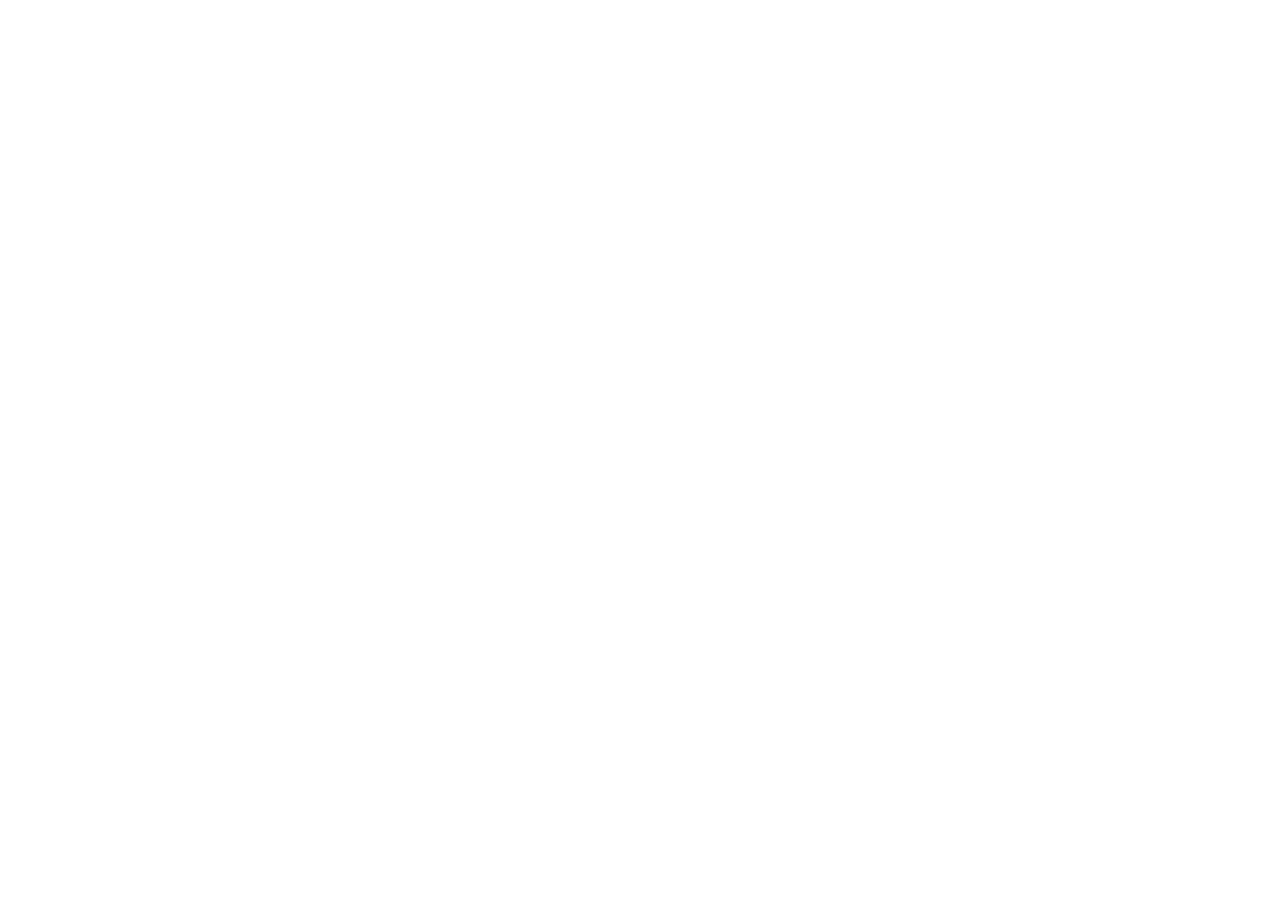
==== index.html @ e25329bf "base index.html" ====
<!DOCTYPE html>
<html lang="en">
<head>
  <meta charset="UTF-8">
  <meta name="viewport" content="width=device-width, initial-scale=1.0">
  <meta http-equiv="X-UA-Compatible" content="ie=edge">
  <title>BattleFailed Moments Submissions</title>
</head>
<body>
  
</body>
</html>
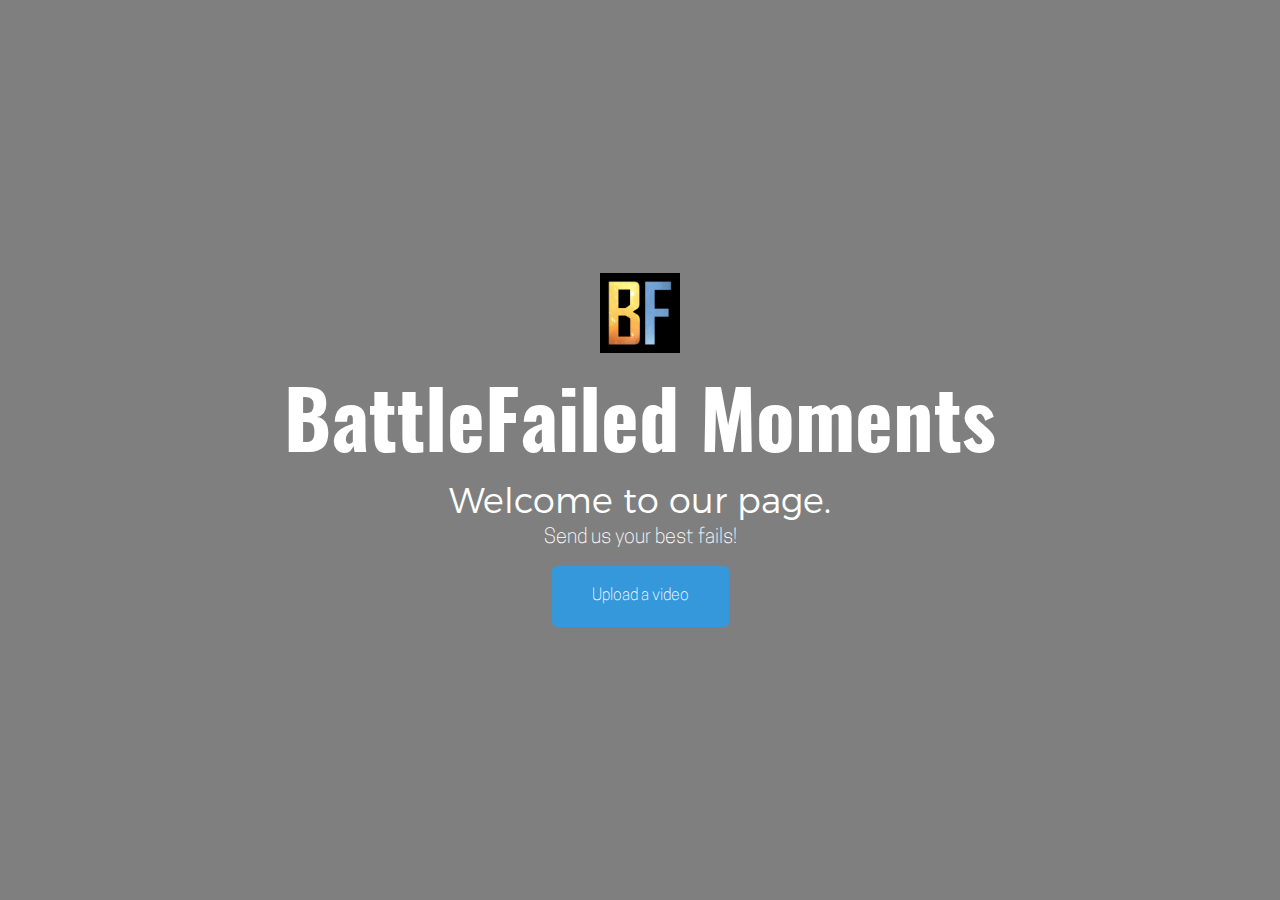
==== commit b8c880d2: "Created frontpage & functional file upload script." ====
--- a/index.html
+++ b/index.html
@@ -5,8 +5,30 @@
   <meta name="viewport" content="width=device-width, initial-scale=1.0">
   <meta http-equiv="X-UA-Compatible" content="ie=edge">
   <title>BattleFailed Moments Submissions</title>
+
+  <link rel="stylesheet" type="text/css" href="css/style.css">
+  <script src="https://cdnjs.cloudflare.com/ajax/libs/jquery/3.1.1/jquery.min.js"></script>
+  <script type="text/javascript" src="js/main.js"></script>
 </head>
 <body>
-  
+    <div class="container">
+        <div class="container__item">
+            <img class="logo" src="img/bfm-logo.jpg" alt="Battlefailed Moments Logo">
+        </div>
+        <div class="container__item">
+            <h1 class="hero-title">
+                BattleFailed Moments
+            </h1>
+        </div>
+        <div class="container__item centeredPromptLabel">
+            <h3>Welcome to our page.</h3>
+        </div>
+        <div class="container__item centeredPromptDetails">
+            <p>Send us your best fails!</p>
+        </div>
+
+        <a href="https://script.google.com/macros/s/AKfycby1q3aL7UHqX4yHN32bS82iPj_aI1HhHqGt8imOwf40RcI0TFMY/exec" target="_blank" class="container__item btn" type="button">Upload a video</a>
+    </div>
+
 </body>
 </html>
--- a/css/style.css
+++ b/css/style.css
@@ -0,0 +1,106 @@
+/* Display */
+@font-face {
+    font-family: 'Oswald Bold';
+    src: url('../fonts/Oswald-Bold.ttf');
+}
+/* Titles */
+@font-face {
+    font-family: 'Montserrat Light';
+    src: url('../fonts/Montserrat-Light.otf');
+}
+/* Body */
+@font-face {
+    font-family: 'Cooper Hewitt Medium';
+    src: url('../fonts/CooperHewitt-Medium.otf');
+}
+@font-face {
+    font-family: 'Cooper Hewitt Light';
+    src: url('../fonts/CooperHewitt-Light.otf');
+}
+
+* {
+    box-sizing: border-box;
+    margin: 0;
+    padding: 0;
+}
+
+body {
+  margin: 0;
+  padding: 0;
+  background: url("../img/bg.jpg") no-repeat center center fixed;
+  -webkit-background-size: cover;
+  -moz-background-size: cover;
+  -o-background-size: cover;
+  background-size: cover;
+
+  font-family: "Cooper Hewitt Light", sans-serif;
+}
+
+h1, h2 {
+    font-family: "Oswald Bold", sans-serif;
+    color: white;
+}
+
+h3, h4, h5, h6 {
+    font-family: "Montserrat Light", sans-serif;
+    font-weight: 300;
+    color: white;
+}
+
+p {
+    font-family: "Cooper Hewitt Light", sans-serif;
+    font-size: 20px;
+}
+
+.container {
+    display: flex;
+    flex-direction: column;
+    justify-content: center;
+    align-items: center;
+    height: 100vh;
+    width: 100%;
+    padding: 10px;
+    background: rgba(0,0,0,0.5);
+}
+
+.container__item + .container__item {
+    margin-top: 5px;
+}
+    .logo {
+        max-width: 80px;
+    }
+    .hero-title {
+        font-size: 5em;
+    }
+
+    .centeredPromptLabel {
+      color: white;
+      font-size: 30px;
+      font-weight: 700;
+      text-align: center;
+    }
+
+    .centeredPromptDetails {
+      color: white;
+      font-size: 16px;
+      margin-bottom: 10px;
+      text-align: center;
+    }
+
+    .btn {
+        border: none;
+        -webkit-border-radius: 5;
+        -moz-border-radius: 5;
+        border-radius: 5px;
+        color: #ffffff;
+        background: #3498db;
+        padding: 20px 40px 20px 40px;
+        text-decoration: none;
+        transition: all 0.2s ease-in-out;
+    }
+
+    .btn:hover {
+        background: #3cb0fd;
+        text-decoration: none;
+        cursor: pointer;
+    }
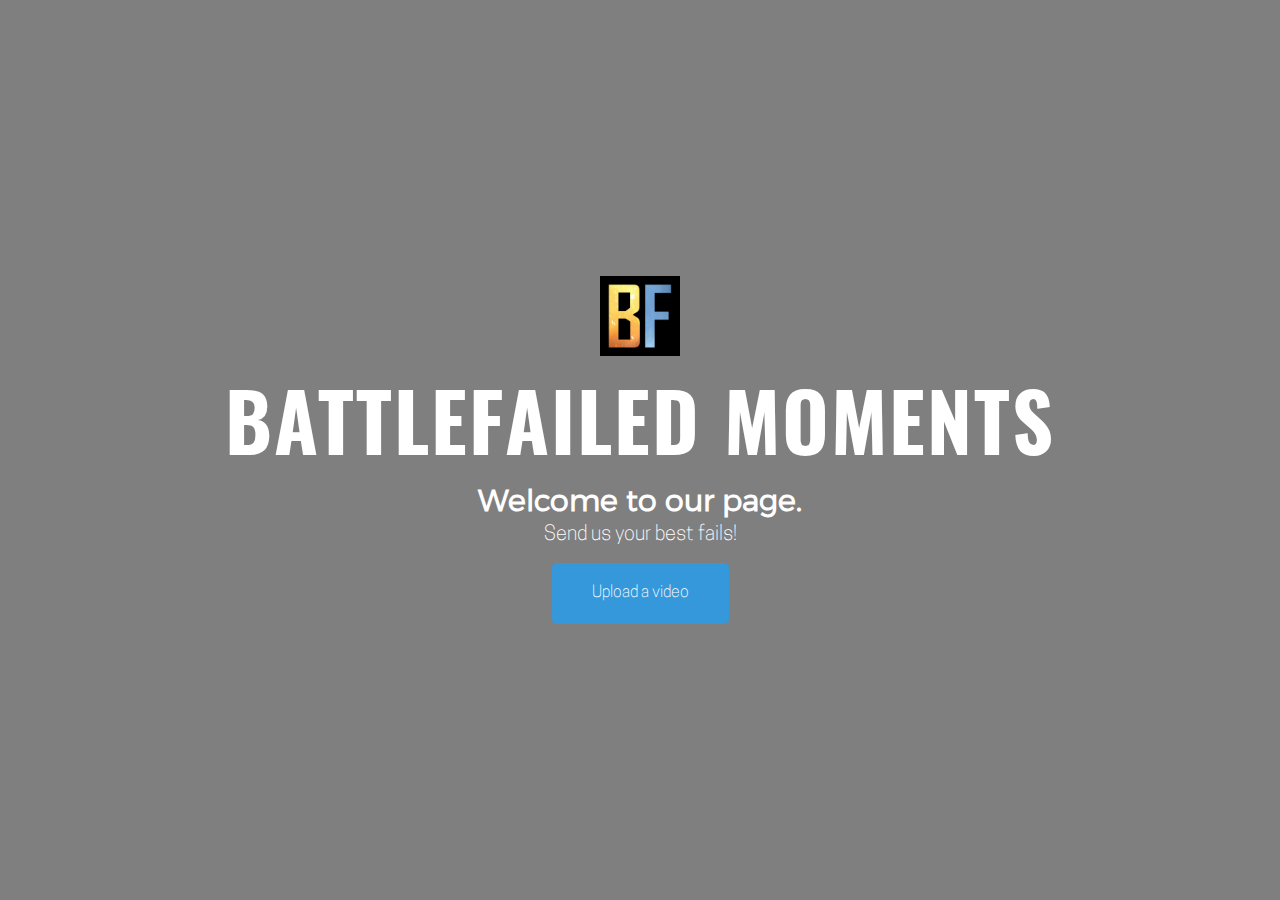
==== commit 54123277: "Deleted unnecessary code" ====
--- a/index.html
+++ b/index.html
@@ -7,7 +7,6 @@
   <title>BattleFailed Moments Submissions</title>
 
   <link rel="stylesheet" type="text/css" href="css/style.css">
-  <script src="https://cdnjs.cloudflare.com/ajax/libs/jquery/3.1.1/jquery.min.js"></script>
   <script type="text/javascript" src="js/main.js"></script>
 </head>
 <body>
@@ -17,14 +16,14 @@
         </div>
         <div class="container__item">
             <h1 class="hero-title">
-                BattleFailed Moments
+                BATTLEFAILED MOMENTS
             </h1>
         </div>
-        <div class="container__item centeredPromptLabel">
-            <h3>Welcome to our page.</h3>
+        <div class="container__item">
+            <h3 class="hero-label">Welcome to our page.</h3>
         </div>
-        <div class="container__item centeredPromptDetails">
-            <p>Send us your best fails!</p>
+        <div class="container__item">
+            <p class="hero-subtext">Send us your best fails!</p>
         </div>
 
         <a href="https://script.google.com/macros/s/AKfycby1q3aL7UHqX4yHN32bS82iPj_aI1HhHqGt8imOwf40RcI0TFMY/exec" target="_blank" class="container__item btn" type="button">Upload a video</a>
--- a/css/style.css
+++ b/css/style.css
@@ -9,10 +9,6 @@
     src: url('../fonts/Montserrat-Light.otf');
 }
 /* Body */
-@font-face {
-    font-family: 'Cooper Hewitt Medium';
-    src: url('../fonts/CooperHewitt-Medium.otf');
-}
 @font-face {
     font-family: 'Cooper Hewitt Light';
     src: url('../fonts/CooperHewitt-Light.otf');
@@ -71,20 +67,20 @@
     }
     .hero-title {
         font-size: 5em;
+        letter-spacing: 2px;
+        text-align: center;
     }
 
-    .centeredPromptLabel {
+    .hero-label {
       color: white;
       font-size: 30px;
       font-weight: 700;
       text-align: center;
     }
 
-    .centeredPromptDetails {
+    .hero-subtext {
       color: white;
-      font-size: 16px;
       margin-bottom: 10px;
-      text-align: center;
     }
 
     .btn {
@@ -104,3 +100,9 @@
         text-decoration: none;
         cursor: pointer;
     }
+
+@media only screen and (max-width: 500px) {
+    .hero-title {
+        font-size: 3em;
+    }
+}
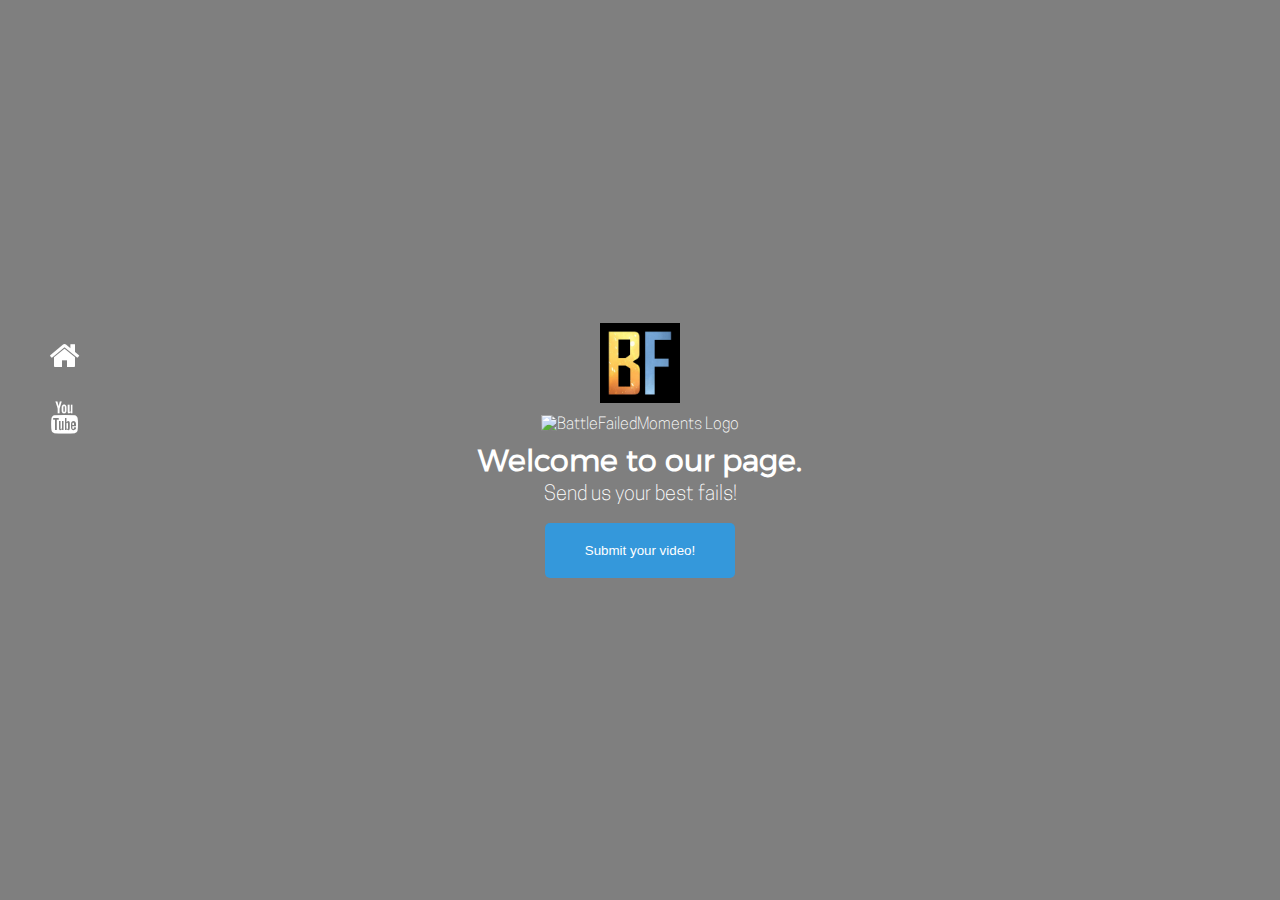
==== commit 752632bd: "fix merge conflicts upon merging navigation into master" ====
--- a/index.html
+++ b/index.html
@@ -4,30 +4,157 @@
   <meta charset="UTF-8">
   <meta name="viewport" content="width=device-width, initial-scale=1.0">
   <meta http-equiv="X-UA-Compatible" content="ie=edge">
-  <title>BattleFailed Moments Submissions</title>
+  <title>Submit - BattleFailedMoments</title>
 
+
+  <link rel="stylesheet" type="text/css" href="https://cdnjs.cloudflare.com/ajax/libs/font-awesome/4.3.0/css/font-awesome.css">
+  <link rel="stylesheet" type="text/css" href="css/navigation.css">
   <link rel="stylesheet" type="text/css" href="css/style.css">
+
+  <script src="https://ajax.googleapis.com/ajax/libs/jquery/3.1.0/jquery.min.js"></script>
+  <script src="https://cdnjs.cloudflare.com/ajax/libs/jquery-easing/1.3/jquery.easing.min.js" charset="utf-8"></script>
+  <script type="text/javascript" src="js/TweenMax_minified/TweenMax.min.js"></script>
   <script type="text/javascript" src="js/main.js"></script>
 </head>
 <body>
-    <div class="container">
-        <div class="container__item">
-            <img class="logo" src="img/bfm-logo.jpg" alt="Battlefailed Moments Logo">
+    <!-- <div class="container"> -->
+        <div class="ct" id="t1">
+          <div class="ct" id="t2">
+            <div class="ct" id="t3">
+              <div class="ct" id="t4">
+                 <div class="ct" id="t5">
+
+                  <ul id="menu">
+                    <a href="#t1"><li class="icon fa fa-home" id="uno"></li></a>
+                    <a href="#t2"><li class="icon fa fa-youtube" id="dos"></li></a>
+                    <!-- <a href="#t3"><li class="icon fa fa-rocket" id="tres"></li></a>
+                    <a href="#t4"><li class="icon fa fa-dribbble" id="cuatro"></li></a>
+                    <a href="#t5"><li class="icon fa fa-plus-circle" id="cinco"></li></a> -->
+                  </ul>
+
+                  <div class="page" id="p1">
+                      <div class="container2">
+                          <div class="container__item">
+                              <img class="logo" src="img/bfm-logo.jpg" alt="Battlefailed Moments Logo">
+                          </div>
+                          <div class="container__item">
+                              <!-- <h1 class="hero-title">
+                                  BATTLEFAILED MOMENTS
+                              </h1> -->
+                              <img src="img/BFMLogo.svg" class="logoText" alt="BattleFailedMoments Logo">
+                          </div>
+                          <div class="container__item">
+                              <h3 class="hero-label">Welcome to our page.</h3>
+                          </div>
+                          <div class="container__item">
+                              <p class="hero-subtext">Send us your best fails!</p>
+                          </div>
+
+                          <button class="container__item btn uploadBtn" aria-haspopup="true">Submit your video!</button>
+
+                          <div class="mask" role="dialog"></div>
+                          <!-- <div class="modal" role="alert"> -->
+                              <!-- <button class="close" role="button">X</button> -->
+                              <form id="msform" class="modal" role="alert">
+                                  <!-- progressbar -->
+                                  <ul id="progressbar" class=" ">
+                                      <li class="active">Submission Form</li>
+                                      <li>Details</li>
+                                      <li>Add Video</li>
+                                      <li>Terms and Submit</li>
+                                  </ul>
+                                  <!-- fieldsets -->
+                                  <fieldset>
+                                      <h2 class="fs-title  ">BFM Submission Form</h2>
+                                      <h3 class="fs-subtitle  ">Make sure you fill in everything!</h3>
+                                      <div class="copyright">
+                                          <p>Any content that contains any form of copyrighted material will not be used. You may submit as many videos as you wish!</p>
+                                          <p>
+                                              We only accept links from:<br>
+                                              <b>
+                                              www.youtube.com<br>
+                                              www.xboxclips.com<br>
+                                              www.xboxdvr.com </b>
+
+                                          </p>
+                                          <p>PS4 Users:<br>
+                                          Press the Share button on your PS4 controller and select Upload a Video Clip.</p>
+                                          <!-- <p>We don't accept links from:<br>
+                                          Play.tv</p> -->
+                                      </div>
+                                      <input type="button" name="next" class="next action-button" value="Next" />
+                                  </fieldset>
+                                  <fieldset>
+                                      <h2 class="fs-title  ">Personal Details</h2>
+                                      <h3 class="fs-subtitle  ">This will only be used to contact you if any problems arise in relation to your video submission - we will not share it anywhere.</h3>
+                                      <input id="input-q1" class="form-input" required type="text" name="fullname" placeholder="Your full name" />
+                                      <input id="input-q2" class="form-input" required type="text" name="email" placeholder="Your email address" />
+                                      <input id="input-q3" class="form-input" required type="text" name="youtubename" placeholder="Your YouTube channel URL" />
+                                      <input id="input-q4" class="form-input" required type="text" name="creditname" placeholder="Name to credit in video" />
+                                      <input type="button" name="previous" class="previous action-button" value="Previous" />
+                                      <input type="button" name="next" class="next action-button" value="Next" />
+                                  </fieldset>
+                                  <fieldset>
+                                      <h2 class="fs-title  center">Add video</h2>
+                                      <h3 class="fs-subtitle  ">Paste your videolinks here!</h3>
+                                      <textarea id="input-q5" class="form-textarea" required name="videourl" placeholder="Post your video URLs here (can be multiple)"></textarea>
+                                      <input id="input-q6" class="form-input" type="text" name="gametitle" placeholder="Game title" class="terms "/>
+                                      <input type="button" name="previous" class="previous action-button" value="Previous" />
+                                      <input type="button" name="next" class="next action-button" value="Next" />
+                                  </fieldset>
+                                  <fieldset>
+                                      <h2 class="fs-title  ">Terms and Conditions</h2>
+                                      <h3 class="fs-subtitle  ">Please accept to submit</h3>
+                                      <p class="terms">
+                                          By submitting this video to Battlefailed Moments, I hereby acknowledge emitting all rights of use to Battlefailed Moments, and thus grant Battlefailed Moments a perpetual non-exclusive world-wide license (not ownership) to display, promote, or modify my content for use.
+                                      </p>
+                                      <div class="terms-box">
+                                          <input type="checkbox" required name="terms-box"> I accept the <u>Terms and Conditions</u>
+                                      </div>
+                                      <input type="button" name="previous" class="previous action-button" value="Previous" />
+                                      <button id="form-submit" type="submit" name="submit" class="submit action-button">Submit</button>
+                                  </fieldset>
+                              </form>
+                          <!-- </div> -->
+                        </div>
+                  </div>
+
+                  <div class="page" id="p2">
+                      <div class="container2">
+                        <div class="ytplayer">
+                            <iframe width="280" height="158" src="https://www.youtube.com/embed/videoseries?list=PLhd7nmzivjr7eo-je-7fZbm7SUmkzXP2o" frameborder="0" allowfullscreen></iframe>
+                            <iframe width="280" height="158" src="https://www.youtube.com/embed/WSLRLayuJIY" frameborder="0" allowfullscreen></iframe>
+                            <iframe width="280" height="158" src="https://www.youtube.com/embed/RN3JEJmKJ-I" frameborder="0" allowfullscreen></iframe>
+                            <iframe width="280" height="158" src="https://www.youtube.com/embed/bBjKnYfD0rY" frameborder="0" allowfullscreen></iframe>
+                            <iframe width="280" height="158" src="https://www.youtube.com/embed/PPY3rjCDvOw" frameborder="0" allowfullscreen></iframe>
+                        </div>
+                        <a href="https://www.youtube.com/channel/UCFre4LBofzpluGOcs0ylzOA?sub_confirmation=1" target="_blank">
+                            <section class="icon fa fa-youtube">
+                              <h3 class="hero-label">Subscribe.</h3>
+                            </section>
+                        </a>
+                      </div>
+                  </div>
+
+                  <div class="page" id="p3">
+                    <section class="icon fa fa-rocket"></section>
+                  </div>
+
+                  <div class="page" id="p4">
+                    <section class="icon fa fa-dribbble">
+                    </section>
+                  </div>
+
+                  <div class="page" id="p5">
+                    <section class="icon fa fa-plus-circle">
+                    </section>
+                  </div>
+
+                </div>
+              </div>
+            </div>
+          </div>
         </div>
-        <div class="container__item">
-            <h1 class="hero-title">
-                BATTLEFAILED MOMENTS
-            </h1>
-        </div>
-        <div class="container__item">
-            <h3 class="hero-label">Welcome to our page.</h3>
-        </div>
-        <div class="container__item">
-            <p class="hero-subtext">Send us your best fails!</p>
-        </div>
-
-        <a href="https://script.google.com/macros/s/AKfycby1q3aL7UHqX4yHN32bS82iPj_aI1HhHqGt8imOwf40RcI0TFMY/exec" target="_blank" class="container__item btn" type="button">Upload a video</a>
-    </div>
-
+    <!-- </div> -->
 </body>
 </html>
--- a/css/navigation.css
+++ b/css/navigation.css
@@ -0,0 +1,194 @@
+html, body, .page {
+  width: 100%;
+  height: 100%;
+  margin: 0;
+  padding: 0;
+  transition: all .6s cubic-bezier(.5, .2, .2, 1.1);
+  -webkit-transition: all .6s cubic-bezier(.5, .2, .2, 1.1);
+  -moz-transition: all .6s cubic-bezier(.5, .2, .2, 1.1);
+  -o-transition: all .6s cubic-bezier(.5, .2, .2, 1.1);
+  color: #fff;
+  overflow: hidden;
+}
+
+.page {
+  position: absolute;
+}
+
+#p1 {
+  left: 0;
+  background: url("../img/bg.jpg") no-repeat center center fixed;
+  -webkit-background-size: cover;
+  -moz-background-size: cover;
+  -o-background-size: cover;
+  background-size: cover;
+}
+
+
+#p2, #p3, #p4, #p5 {
+  left: 200%;
+}
+
+/*#p1 { background: darkslateblue; }*/
+#p2 { background: url("../img/handshake.jpg") no-repeat center center; }
+#p3 { background: gold; }
+#p4 { background: deeppink; }
+#p5 { background: rebeccapurple; }
+
+#t2:target #p2,
+#t3:target #p3,
+#t4:target #p4,
+#t5:target #p5 {
+  transform: translateX(-190%);
+  -webkit-transform: translateX(-190%);
+  -moz-transform: translateX(-190%);
+  -o-transform: translateX(-190%);
+  transition-delay: .4s !important;
+}
+
+#t2:target #p1,
+#t3:target #p1,
+#t4:target #p1,
+#t5:target #p1{
+  background: black;
+}
+
+#t2:target #p1 .icon,
+#t3:target #p1 .icon,
+#t4:target #p1 .icon,
+#t5:target #p1 .icon {
+  -webkit-filter: blur(3px);
+}
+
+.icon {
+  color: #fff;
+  font-size: 32px;
+  display: block;
+}
+
+ul .icon:hover {
+  opacity: 0.5;
+}
+
+.page .icon .title {
+  line-height: 2;
+}
+
+#t2:target ul .icon,
+#t3:target ul .icon,
+#t4:target ul .icon,
+#t5:target ul .icon{
+  transform: scale(.6);
+  -webkit-transform: scale(.6);
+  -moz-transform: scale(.6);
+  -o-transform: scale(.6);
+  transition-delay: .25s;
+}
+
+#t2:target #dos,
+#t3:target #tres,
+#t4:target #cuatro,
+#t5:target #cinco {
+  transform: scale(1.2) !important;
+  -webkit-transform: scale(1.2) !important;
+  -moz-transform: scale(1.2) !important;
+  -o-transform: scale(1.2) !important;
+}
+
+#menu {
+  position: fixed;
+  z-index: 1;
+  top: 0;
+  bottom: 0;
+  left: 0;
+  margin: auto;
+  height: 280px;
+  width: 10%;
+  padding: 0;
+  text-align: center;
+ }
+
+#menu .icon {
+  margin: 30px 0;
+  transition: all .5s ease-out !important;
+  -webkit-transition: all .5s ease-out;
+  -moz-transition: all .5s ease-out;
+  -o-transition: all .5s ease-out;
+}
+
+a {
+  text-decoration: none;
+}
+
+.title, .hint {
+  display: block;
+}
+
+.title {
+  font-size: 38px;
+}
+
+.hint {
+  font-size: 13px;
+}
+
+#p4 .hint {
+  display: inherit !important;
+}
+
+.hint a {
+  color: yellow;
+  transition: all 250ms ease-out;
+  -webkit-transition: all 250ms ease-out;
+  -moz-transition: all 250ms ease-out;
+  -o-transition: all 250ms ease-out;
+}
+
+.hint a:hover {
+  color: #FFF;
+}
+
+.line-trough {
+  text-decoration: line-through;
+}
+
+.page .icon {
+  position: absolute;
+  top: 0;
+  bottom: 0;
+  right: 10%;
+  left: 0;
+  width: 270px;
+  height: 170px;
+  margin: auto;
+  text-align: center;
+  font-size: 80px;
+  line-height: 1.3;
+  transform: translateX(360%);
+  -webkit-transform: translateX(360%);
+  -moz-transform: translateX(360%);
+  -o-transform: translateX(360%);
+  transition: all .5s cubic-bezier(.25, 1, .5, 1.25);
+  -webkit-transition: all .5s cubic-bezier(.25, 1, .5, 1.25);
+  -moz-transition: all .5s cubic-bezier(.25, 1, .5, 1.25);
+  -o-transition: all .5s cubic-bezier(.25, 1, .5, 1.25);
+}
+
+.page#p1 .icon {
+  height: 220px;
+}
+
+.page#p1 .icon {
+  transform: translateX(10%) !important;
+}
+
+#t2:target .page#p2 .icon,
+#t3:target .page#p3 .icon,
+#t4:target .page#p4 .icon,
+#t5:target .page#p5 .icon {
+  transform: translateX(0) !important;
+  -webkit-transform: translateX(0) !important;
+  -moz-transform: translateX(0) !important;
+  -o-transform: translateX(0) !important;
+  transition-delay: 1s;
+}
--- a/css/style.css
+++ b/css/style.css
@@ -45,7 +45,16 @@
 
 p {
     font-family: "Cooper Hewitt Light", sans-serif;
-    font-size: 20px;
+    color: #2C3E50;
+}
+
+.terms-box {
+    color: #2C3E50;
+}
+
+a {
+    font-family: "Cooper Hewitt Light", sans-serif;
+
 }
 
 .container {
@@ -57,6 +66,19 @@
     width: 100%;
     padding: 10px;
     background: rgba(0,0,0,0.5);
+    z-index: 0;
+}
+
+.container2 {
+    display: flex;
+    flex-direction: column;
+    justify-content: center;
+    align-items: center;
+    height: 100vh;
+    width: 100%;
+    padding: 10px;
+    background: rgba(0,0,0,0.5);
+    z-index: 0;
 }
 
 .container__item + .container__item {
@@ -64,11 +86,21 @@
 }
     .logo {
         max-width: 80px;
-    }
+        text-align: center;
+    }
+
+    .logoText {
+      width: 40vw;
+    }
+
     .hero-title {
+        position: absolute;
         font-size: 5em;
         letter-spacing: 2px;
         text-align: center;
+        margin: auto;
+        z-index: 1;
+        top:34vh; left: 0; bottom: 0; right: 0;
     }
 
     .hero-label {
@@ -81,6 +113,7 @@
     .hero-subtext {
       color: white;
       margin-bottom: 10px;
+      font-size: 20px;
     }
 
     .btn {
@@ -93,6 +126,7 @@
         padding: 20px 40px 20px 40px;
         text-decoration: none;
         transition: all 0.2s ease-in-out;
+        z-index: 0;
     }
 
     .btn:hover {
@@ -101,6 +135,193 @@
         cursor: pointer;
     }
 
+    /*  Modal  */
+    .mask{
+      position: fixed;
+      top: 0;
+      left: 0;
+      width: 100%;
+      height: 100%;
+      background: rgba(52, 73, 94, 0.8);
+      z-index: 50;
+      visibility: hidden;
+
+      opacity: 0;
+      transition: 0.7s;
+    }
+
+    .modal{
+      position: fixed;
+      top: 10vh;
+      z-index: 100;
+      visibility: hidden;
+
+      opacity: 0;
+      transition: 0.8s ease-out;
+      /*transform: translateY(45px);*/
+    }
+
+    .active{
+      visibility: visible;
+      opacity: 1;
+    }
+
+/*  Multistep form  */
+    #msform {
+        width: 550px;
+        margin: 50px auto;
+        /*position: relative;*/
+        text-align: center;
+    }
+    #msform fieldset {
+        background: white;
+        border: 0 none;
+        border-radius: 3px;
+        box-shadow: 0 0 15px 1px rgba(0, 0, 0, 0.4);
+        padding: 20px 30px;
+        box-sizing: border-box;
+        width: 80%;
+        margin: 0 10%;
+
+        /*stacking fieldsets above each other*/
+        position: relative;
+    }
+    /*Hide all except first fieldset*/
+    #msform fieldset:not(:first-of-type) {
+        display: none;
+    }
+    /*inputs*/
+    .form-input, .form-textarea {
+        padding: 15px;
+        border: 1px solid #ccc;
+        border-radius: 3px;
+        margin-bottom: 10px;
+        width: 100%;
+        box-sizing: border-box;
+        font-family: montserrat;
+        color: #2C3E50;
+        font-size: 13px;
+    }
+    /* Textbox coloring */
+    input::-webkit-input-placeholder {color: #777;}
+    input:-moz-placeholder { /* Firefox 18- */color: #777;  }
+    input::-moz-placeholder {  /* Firefox 19+ */color: #777;  }
+    textarea::-webkit-input-placeholder {color: #777;}
+    textarea:-moz-placeholder { /* Firefox 18- */color: #777;  }
+    textarea::-moz-placeholder {  /* Firefox 19+ */color: #777;  }
+
+    /*buttons*/
+    #msform .action-button {
+        width: 100px;
+        background: #3498db;
+        font-weight: bold;
+        color: white;
+        border: 0 none;
+        border-radius: 1px;
+        cursor: pointer;
+        padding: 10px 5px;
+        margin: 10px 5px;
+    }
+    #msform .action-button:hover, #msform .action-button:focus {
+        box-shadow: 0 0 0 2px white, 0 0 0 3px #3498db;
+    }
+    /*headings*/
+    .fs-title {
+        font-size: 18px;
+        text-transform: uppercase;
+        color: #2C3E50;
+        margin-bottom: 10px;
+    }
+    .fs-subtitle {
+        font-weight: normal;
+        font-size: 14px;
+        color: #666;
+        margin-bottom: 20px;
+    }
+    /*progressbar*/
+    #progressbar {
+        margin-bottom: 30px;
+        overflow: hidden;
+        /*CSS counters to number the steps*/
+        counter-reset: step;
+    }
+    #progressbar li {
+        list-style-type: none;
+        color: white;
+        text-transform: uppercase;
+        font-size: 14px;
+        width: 25%;
+        float: left;
+        position: relative;
+    }
+    #progressbar li:before {
+        content: counter(step);
+        counter-increment: step;
+        width: 20px;
+        line-height: 20px;
+        display: block;
+        font-size: 10px;
+        color: #333;
+        background: white;
+        border-radius: 3px;
+        margin: 0 auto 5px auto;
+    }
+    /*progressbar connectors*/
+    #progressbar li:after {
+        content: '';
+        width: 100%;
+        height: 2px;
+        background: white;
+        position: absolute;
+        left: -50%;
+        top: 9px;
+        z-index: -1; /*put it behind the numbers*/
+    }
+    #progressbar li:first-child:after {
+        /*connector not needed before the first step*/
+        content: none;
+    }
+    /*marking active/completed steps green*/
+        /*The number of the step and the connector before it = green*/
+        #progressbar li.active:before,  #progressbar li.active:after{
+        background: #3498db;
+        color: white;
+    }
+
+    .copyright {
+        text-align: left;
+    }
+    .copyright p {
+        margin-bottom: 16px;
+    }
+    .terms {
+        text-align: left;
+        font-size: 18px;
+    }
+    .terms-box {
+        margin: 20px;
+        font-size: 18px;
+    }
+
+    .form-label {
+        text-align: left !important;
+    }
+
+    .ytplayer {
+        position: absolute;
+        left: 0;
+        bottom: 0;
+        right: 0;
+        display: block;
+        height: 200px;
+        margin: auto;
+    }
+
+    iframe {
+        margin: 1.7vw;
+    }
+
+/*  Media queries  */
 @media only screen and (max-width: 500px) {
     .hero-title {
         font-size: 3em;
